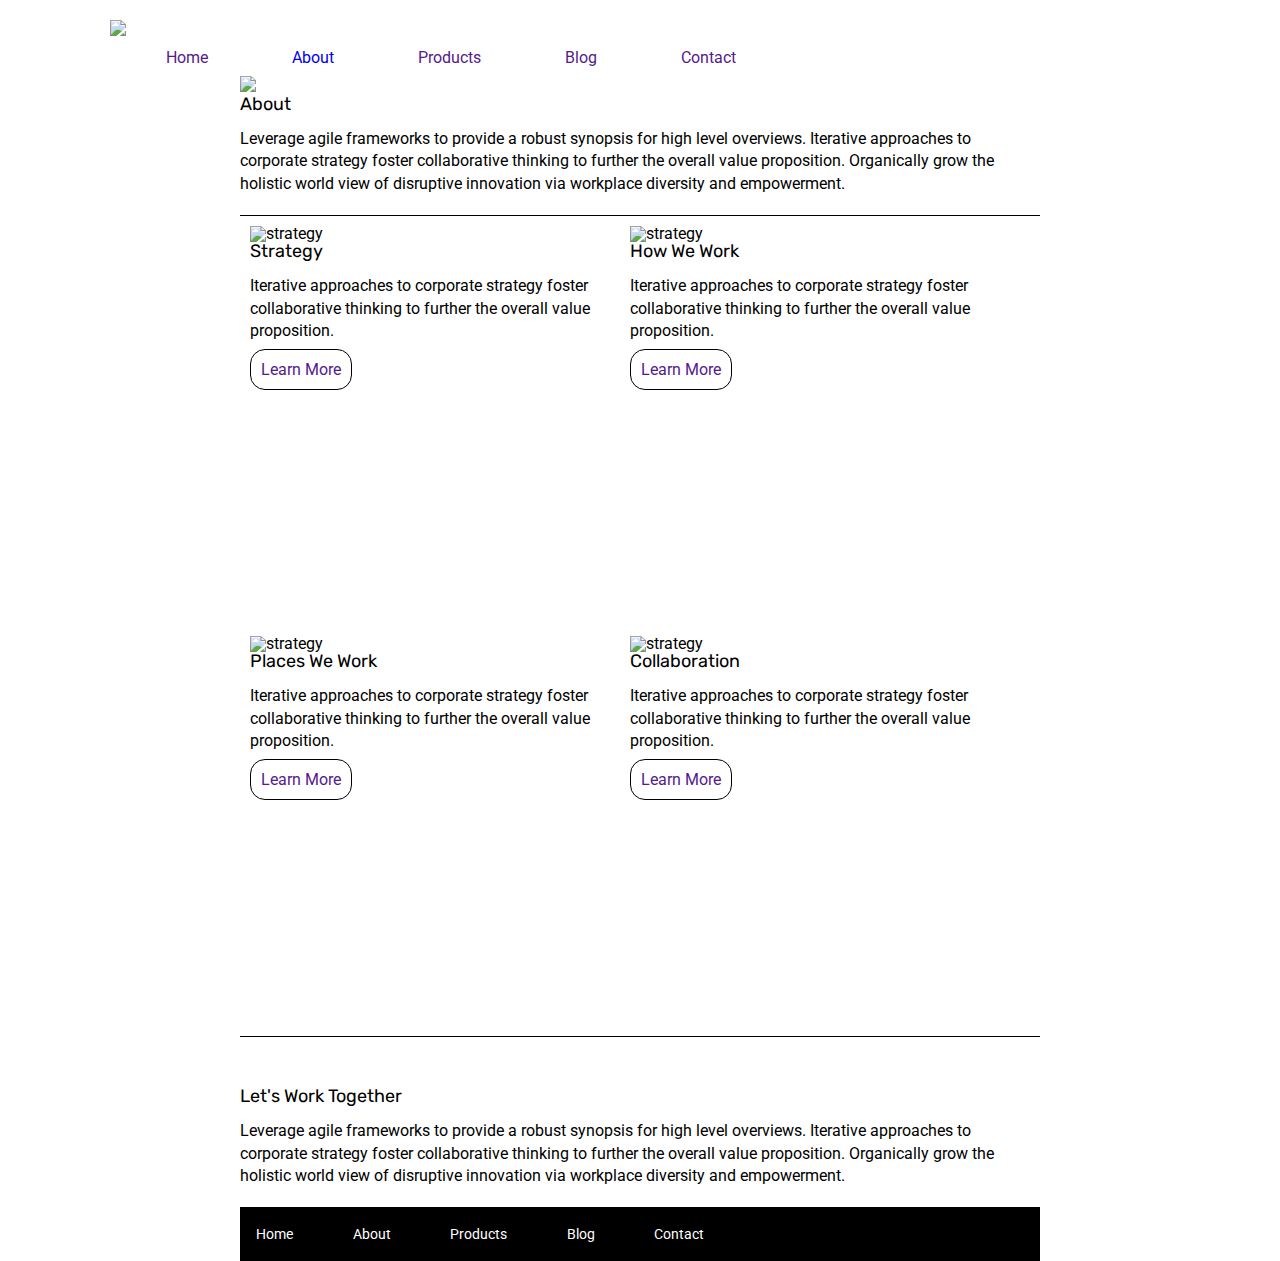
==== about.html @ 697425ed "Austin-Lynes" ====
<!doctype html>

<html lang="en">

<head>
  <meta charset="utf-8">

  <title>Sprint Challenge - About</title>

  <link href="https://fonts.googleapis.com/css?family=Roboto|Rubik" rel="stylesheet">
  <link rel="stylesheet" href="css/index.css">

</head>

<header>
  <section class="title-bar">
    <img class="logo" src="img/lambda-black.png">

    <nav>
      <a href="" class="nav-item-h">Home</a>
      <a href="about.html" class="nav-item-h">About</a>
      <a href="" class="nav-item-h">Products</a>
      <a href="" class="nav-item-h">Blog</a>
      <a href="" class="nav-item-h">Contact</a>
    </nav>

  </section>

</header>

<body>

  <div class="container about-page">
    <img src="img/jumbo-about.png">
    <div class="about-about">
      <h1 class="about-h1"> About</h1>

      <p>Leverage agile frameworks to provide a robust synopsis for high level overviews. Iterative approaches to
        corporate
        strategy foster collaborative thinking to further the overall value proposition. Organically grow the holistic
        world
        view of disruptive innovation via workplace diversity and empowerment.
      </p>

    </div>

    <section class="middle-area-about">
      <section class="content-area">
        <img src="img/about-plan.png" alt="strategy">

        <h1 class=about-h2>Strategy</h1>

        <p>Iterative approaches to corporate strategy foster collaborative thinking to further the overall value
          proposition.
        </p>
        <a href="" class="learn-more-btn">Learn More</a>
      </section>

      <section class="content-area">
        <img src="img/about-working.png" alt="strategy">

        <h1 class=about-h2>How We Work</h1>

        <p>Iterative approaches to corporate strategy foster collaborative thinking to further the overall value
          proposition.
        </p>
        <a href="" class="learn-more-btn">Learn More</a>
      </section>


      <section class="content-area">
        <img src="img/about-office.png" alt="strategy">

        <h1 class=about-h2>Places We Work</h1>

        <p>Iterative approaches to corporate strategy foster collaborative thinking to further the overall value
          proposition.</p>
        <a href="" class="learn-more-btn">Learn More</a>
      </section>


      <section class="content-area">
        <img src="img/about-meeting.png" alt="strategy">

        <h1 class=about-h2>Collaboration</h1>
        <p>Iterative approaches to corporate strategy foster collaborative thinking to further the overall value
          proposition.
        </p>
        <a href="" class="learn-more-btn">Learn More</a>
      </section>
    </section>
    <section class="together">
      <h1 class="about-h3">Let's Work Together</h1>

      <p class="work-together">Leverage agile frameworks to provide a robust synopsis for high level overviews. Iterative approaches to corporate
      strategy foster collaborative thinking to further the overall value proposition. Organically grow the holistic
      world
      view of disruptive innovation via workplace diversity and empowerment.
    </p>
    </section>
    <footer>
      <nav>
        <a href="index.html">Home</a>
        <a href="#">About</a>
        <a href="#">Products</a>
        <a href="#">Blog</a>
        <a href="#">Contact</a>
      </nav>
    </footer>
  </div><!-- container -->
</body>

</html>
---- css/index.css ----
/* http://meyerweb.com/eric/tools/css/reset/ 
   v2.0 | 20110126
   License: none (public domain)
*/

html, body, div, span, applet, object, iframe, h1, h2, h3, h4, h5, h6, p, blockquote, pre, a, abbr, acronym, address, big, cite, code, del, dfn, em, img, ins, kbd, q, s, samp, small, strike, strong, sub, sup, tt, var, b, u, i, center, dl, dt, dd, ol, ul, li, fieldset, form, label, legend, table, caption, tbody, tfoot, thead, tr, th, td, article, aside, canvas, details, embed, figure, figcaption, footer, header, hgroup, menu, nav, output, ruby, section, summary, time, mark, audio, video {
    margin: 0;
    padding: 0;
    border: 0;
    font-size: 100%;
    font: inherit;
    vertical-align: baseline;
}

/* HTML5 display-role reset for older browsers */

article, aside, details, figcaption, figure, footer, header, hgroup, menu, nav, section {
    display: block;
}

body {
    line-height: 1;
}

ol, ul {
    list-style: none;
}

blockquote, q {
    quotes: none;
}

blockquote:before, blockquote:after, q:before, q:after {
    content: '';
    content: none;
}

table {
    border-collapse: collapse;
    border-spacing: 0;
}

* {
    box-sizing: border-box;
}

html, body {
    height: 100%;
    font-family: 'Roboto', sans-serif;
}

h1, h2, h3, h4, h5 {
    font-size: 18px;
    margin-bottom: 15px;
    font-family: 'Rubik', sans-serif;
}

p {
    line-height: 1.4;
}

.title-bar {
    display: flex;
    flex-wrap: wrap;
}

.logo {
    position: relative;
    left: 80px;
    bottom: 10px;
    padding: 10px;
    box-sizing: border-box;
    margin: 20px;
}

.nav-item-h {
    position: relative;
    top: 50px;
    left: 50px;
    text-decoration: none;
    font-size: 16px;
    padding: 20px;
    box-sizing: border-box;
    margin: 30px 20px;
}

.container {
    width: 800px;
    margin: 0 auto;
}

.top-content {
    display: flex;
    flex-wrap: wrap;
    justify-content: space-evenly;
    margin-bottom: 20px;
    border-bottom: 1px dashed black;
}

.top-content .text-container {
    width: 48%;
    padding: 0 1%;
    padding-bottom: 20px;
}

.middle-content {
    margin-bottom: 20px;
    border-bottom: 1px dashed black;
}

.middle-content h2 {
    padding: 0 2%;
    margin-bottom: 0;
}

.middle-content .boxes {
    display: flex;
    flex-wrap: wrap;
    justify-content: space-evenly;
}

.middle-content .boxes .box {
    width: 12.5%;
    height: 100px;
    margin: 20px 2.5%;
    color: white;
    display: flex;
    align-items: center;
    justify-content: center;
}

.bottom-content {
    display: flex;
    margin: 0 2% 20px;
    justify-content: space-around;
}

.bottom-content .text-container {
    padding-right: 4%;
}

.bottom-content .text-container:last-child {
    padding-right: 0;
}

footer {
    width: 100%;
    background: black;
}

footer nav {
    width: 60%;
    display: flex;
    justify-content: space-between;
    align-items: center;
    padding: 20px 2%;
    font-size: 14px;
}

footer nav a {
    color: white;
    text-decoration: none;
}


.box.a {
    background:teal;
}

.box.b {
    background:gold;
}

.box.c {
    background:cadetblue;
}

.box.d {
    background:coral;
}

.box.e {
    background:crimson;
}

.box.f {
    background:forestgreen;
}

.box.g {
    background:darkorchid;
}

.box.h {
    background:hotpink;
}

.box.i {
    background:indigo;
}

.box.j {
    background:dodgerblue;
}

.middle-area-about{
    display:flex;
    flex-wrap: wrap;
    justify-content: start;
}
.about-about{
    border-bottom: 1px solid black;
    padding-bottom:20px;
}
.content-area{
    width:370px;
    height:400px;
    padding:5px;
    box-sizing: border-box;
    margin:5px;
}
.learn-more-btn{
    position: relative;
    top:20px;
    text-decoration: none;
    padding:10px;
    text-align: start;
    box-sizing: border-box;
    border:1px solid black;
    border-radius: 15px;
}
.together{
    border-top:1px solid black;
    padding-top:50px;

}
.work-together{
    margin-bottom:20px;
}
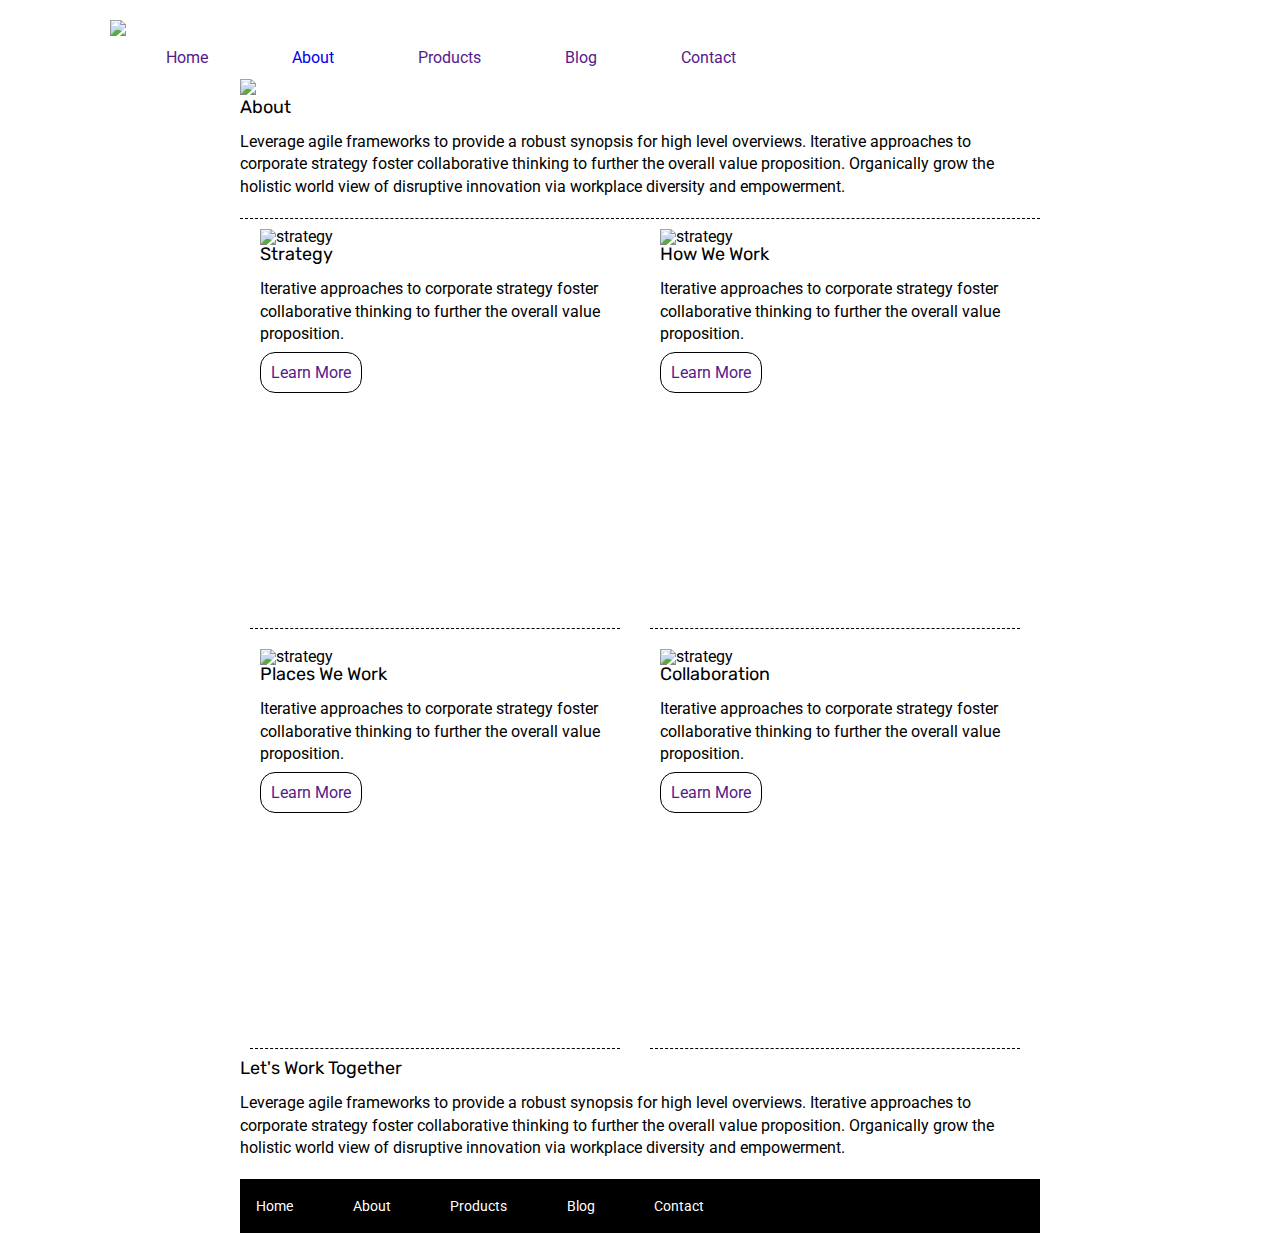
==== commit e5312217: "Fixed Everything" ====
--- a/about.html
+++ b/about.html
@@ -14,7 +14,7 @@
 
 <header>
   <section class="title-bar">
-    <img class="logo" src="img/lambda-black.png">
+    <a href="index.html"><img class="logo" src="img/lambda-black.png"></a>
 
     <nav>
       <a href="" class="nav-item-h">Home</a>
@@ -92,11 +92,12 @@
     <section class="together">
       <h1 class="about-h3">Let's Work Together</h1>
 
-      <p class="work-together">Leverage agile frameworks to provide a robust synopsis for high level overviews. Iterative approaches to corporate
-      strategy foster collaborative thinking to further the overall value proposition. Organically grow the holistic
-      world
-      view of disruptive innovation via workplace diversity and empowerment.
-    </p>
+      <p class="work-together">Leverage agile frameworks to provide a robust synopsis for high level overviews.
+        Iterative approaches to corporate
+        strategy foster collaborative thinking to further the overall value proposition. Organically grow the holistic
+        world
+        view of disruptive innovation via workplace diversity and empowerment.
+      </p>
     </section>
     <footer>
       <nav>
@@ -110,4 +111,5 @@
   </div><!-- container -->
 </body>
 
+
 </html>--- a/css/index.css
+++ b/css/index.css
@@ -58,10 +58,19 @@
 p {
     line-height: 1.4;
 }
-
+.page{
+    width:90%
+}
+
+.index-jumbo{
+    padding:10px;
+    box-sizing: border-box;
+    position: relative;
+    left: 100px;
+   }
 .title-bar {
     display: flex;
-    flex-wrap: wrap;
+    flex-wrap: nowrap;
 }
 
 .logo {
@@ -209,15 +218,18 @@
     justify-content: start;
 }
 .about-about{
-    border-bottom: 1px solid black;
+    border-bottom: 1px dashed black;
     padding-bottom:20px;
 }
 .content-area{
+    position: relative;
+    right:5px;
     width:370px;
     height:400px;
-    padding:5px;
-    box-sizing: border-box;
-    margin:5px;
+    padding:0 10px;
+    box-sizing: border-box;
+    margin:10px auto;
+    border-bottom: 1px dashed black;
 }
 .learn-more-btn{
     position: relative;
@@ -229,11 +241,7 @@
     border:1px solid black;
     border-radius: 15px;
 }
-.together{
-    border-top:1px solid black;
-    padding-top:50px;
-
-}
+
 .work-together{
     margin-bottom:20px;
 }
